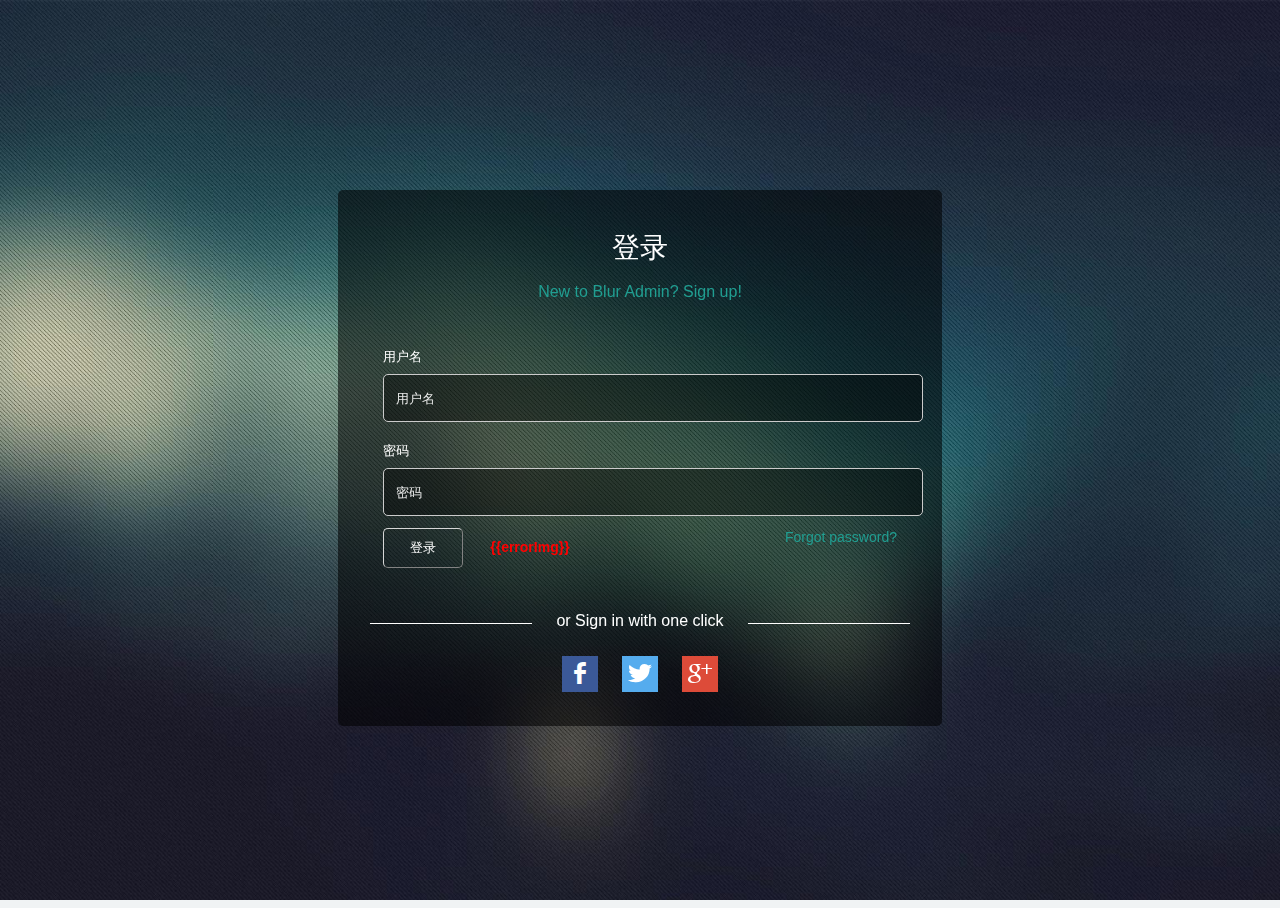
==== src/main/webapp/login.html @ 58a49a8d "update" ====
<!DOCTYPE html>
<html lang="en" ng-app="LoginApp" ng-controller="loginCtrl">
<head>
  <meta charset="utf-8">
  <meta http-equiv="X-UA-Compatible" content="IE=edge">
  <meta name="viewport" content="width=device-width, initial-scale=1">
  <title>login</title>

<!--   <link href='https://fonts.googleapis.com/css?family=Roboto:400,100,100italic,300,300italic,400italic,500,500italic,700,700italic,900italic,900&subset=latin,greek,greek-ext,vietnamese,cyrillic-ext,latin-ext,cyrillic' rel='stylesheet' type='text/css'> -->


  <link href="css/auth.css" rel="stylesheet" type="text/css">
  <link rel="icon" type="image/png" sizes="16x16" href="img/favicon-16x16.png">
  <link rel="icon" type="image/png" sizes="32x32" href="img/favicon-32x32.png">
  <link rel="icon" type="image/png" sizes="96x96" href="img/favicon-96x96.png">

  <!-- build:css({.tmp/serve,src}) styles/vendor.css -->
  <!-- bower:css -->
  <!-- run `gulp inject` to automatically populate bower styles dependencies -->
  <!-- endbower -->
  <!-- endbuild -->

  <!-- build:css({.tmp/serve,src}) styles/auth.css -->
  <!-- inject:css -->
  <!-- css files will be automatically insert here -->
  <!-- endinject -->
  <!-- endbuild -->
  
  <script src="https://cdn.static.runoob.com/libs/angular.js/1.4.6/angular.min.js"></script>
  <script src="js/cookie.js"></script>
  <style>
  	input{
  		width:100%;
  		height:34px;
  		padding:6px 12px;
  	}
  	form{
  		border: 1px solid transparent;
  		box-shadow: none;
  		padding:6px 12px;
  		font-size: 14;
  		line-height: 1.4;
  	}
  	.bth{
  		display: inline-block;
  		padding:6px 12px;
  		margin-bottom: 0;
	    font-size: 14px;
	    font-weight: 400;
	    line-height: 1.42857143;
	    text-align: center;
	    white-space: nowrap;
	    vertical-align: middle;
	    border-radius: 5px;
  	}
  	button{
  		width:80px;
  		height:40px
  	}
  </style>
</head>
<body>
<main class="auth-main">
  <div class="auth-block">
    <h1>登录</h1>
    <a href="#" class="auth-link">New to Blur Admin? Sign up!</a>

    <form class="form-horizontal">
      <div class="form-group">
        <label for="inputEmail3" class="col-sm-2 control-label">用户名</label>

        <div class="col-sm-10">
          <input ng-model="user.name" type="text" class="form-control" id="inputEmail3" placeholder="用户名">
        </div>
      </div>
      <div class="form-group">
        <label for="inputPassword3" class="col-sm-2 control-label">密码</label>

        <div class="col-sm-10">
          <input ng-model="user.password" type="password" class="form-control" id="inputPassword3" placeholder="密码">
        </div>
      </div>
      <div class="form-group">
        <div class="col-sm-offset-2 col-sm-10">
          <button class="btn btn-default btn-auth" ng-click="userLogin()">登录</button>
          &nbsp;&nbsp;&nbsp;&nbsp;&nbsp;&nbsp;<b style="color:red">{{errorImg}}</b>
          <a href class="forgot-pass">Forgot password?</a>
        </div>
      </div>
    </form>

    <div class="auth-sep"><span><span>or Sign in with one click</span></span></div>

    <div class="al-share-auth">
      <ul class="al-share clearfix">
        <li><i class="socicon socicon-facebook" title="Share on Facebook"></i></li>
        <li><i class="socicon socicon-twitter" title="Share on Twitter"></i></li>
        <li><i class="socicon socicon-google" title="Share on Google Plus"></i></li>
      </ul>
    </div>
  </div>
</main>

<script>
	var app = angular.module("LoginApp",[]);
	app.controller("loginCtrl",function($scope,loginService){
		$scope.user = {};
		var flag = false;
		$scope.userLogin = function(){
			loginService.userLogin($scope.user).then(function(data){
				for(var i=0;i<data.users.length;i++){
					if(data.users[i].name==$scope.user.name&&data.users[i].password==$scope.user.password){
						flag = true;
						break;
					}
				}
				if(flag){
					window.location.href="index.html";
					addCookie("userName",$scope.user.name,2);
				}else{
					$scope.errorImg="用户名或密码错误";
				}
			});
		};
		
// 		$scope.login();
		
	});
	
	app.service("loginService",function($http,$q){
		this.userLogin=function(user){
			var deferred = $q.defer();
			$http.get("../resources/user/users.json").success(function(data){
				deferred.resolve(data);
			}).error(function(){
				deferred.reject("连接失败");
			});
			
			return deferred.promise;
		}
		
	});
</script>
</body>
</html>
---- src/main/webapp/css/auth.css ----
@font-face {
  font-family: 'socicon';
  src: url("../fonts/socicon.eot");
  src: url("../fonts/socicon.eot?#iefix") format("embedded-opentype"), url("../fonts/socicon.woff") format("woff"), url("../fonts/socicon.woff2") format("woff2"), url("../fonts/socicon.ttf") format("truetype"), url("../fonts/socicon.svg#sociconregular") format("svg");
  font-weight: 400;
  font-style: normal;
  text-transform: initial; }
.socicon {
  font-family: 'socicon' !important; }

.socicon {
  position: relative;
  top: 1px;
  display: inline-block;
  font-family: 'socicon';
  font-style: normal;
  font-weight: 400;
  line-height: 1;
  -webkit-font-smoothing: antialiased; }

.socicon:empty {
  width: 1em; }

.socicon-twitter {
  background-color: #55acee; }
  .socicon-twitter:before {
    content: "a"; }

.socicon-facebook {
  background-color: #3b5998; }
  .socicon-facebook:before {
    content: "b"; }

.socicon-google {
  background-color: #dd4b39; }
  .socicon-google:before {
    content: "c"; }

.socicon-linkedin {
  background-color: #0177B5; }
  .socicon-linkedin:before {
    content: "j"; }

.socicon-github {
  background-color: #6b6b6b; }
  .socicon-github:before {
    content: "Q"; }

.socicon-stackoverflow {
  background-color: #2F96E8; }
  .socicon-stackoverflow:before {
    content: "("; }

.socicon-dribble {
  background-color: #F26798; }
  .socicon-dribble:before {
    content: "D"; }

.socicon-behace {
  background-color: #0093FA; }
  .socicon-behace:before {
    content: "H"; }

::-webkit-scrollbar {
  width: 0.5em;
  height: 0.5em; }

::-webkit-scrollbar-thumb {
  background: #d9d9d9;
  cursor: pointer; }

::-webkit-scrollbar-track {
  background: transparent; }

body {
  scrollbar-face-color: #d9d9d9;
  scrollbar-track-color: transparent; }

html {
  position: relative;
  min-width: 320px; }

html, body {
  min-height: 100%;
  min-width: 320px; }

body {
  font: 14px/16px "Roboto", sans-serif;
  color: #666666;
  background-color: #F0F3F4; }
  body.blur-theme::before {
    content: '';
    position: fixed;
    width: 100%;
    height: 100%;
    top: 0;
    left: 0;
    background: url("img/blur-bg.jpg") no-repeat center center;
    background-size: cover;
    will-change: transform;
    z-index: -1; }

body.mobile {
  background: none; }
  body.mobile .body-bg {
    display: block;
    position: fixed;
    top: 0;
    left: 0;
    bottom: 0;
    right: 0;
    background-attachment: inherit;
    background-color: #F0F3F4; }
  body.mobile.blur-theme .body-bg::before {
    content: '';
    position: fixed;
    width: 100%;
    height: 100%;
    top: 0;
    left: 0;
    background: url("img/blur-bg.jpg") no-repeat center center;
    background-size: cover;
    will-change: transform;
    z-index: -1; }

@media screen and (-ms-high-contrast: active), (-ms-high-contrast: none) {
  html {
    overflow: hidden;
    height: 100%; }

  body {
    overflow: auto;
    height: 100%; } }
a {
  transition: color 0.5s ease;
  outline: 0 !important; }

.body-bg {
  display: none; }

.al-header {
  display: block;
  height: 49px;
  margin: 0;
  background-repeat: repeat-x;
  position: relative;
  z-index: 905;
  color: #444444; }

.al-main {
  margin-left: 180px;
  padding: 66px 0 34px 0;
  min-height: 500px; }

.al-footer {
  height: 34px;
  padding: 0px 18px 0 180px;
  width: 100%;
  position: absolute;
  display: block;
  bottom: 0;
  font-size: 13px;
  color: #666666;
  transition: padding-left 0.5s ease; }

.al-footer-main {
  float: left;
  margin-left: 15px; }

.al-copy {
  float: left; }

.al-footer-right {
  float: right;
  margin-right: 12px; }
  .al-footer-right i {
    margin: 0 4px;
    color: #e85656;
    font-size: 12px; }
  .al-footer-right a {
    margin-left: 4px;
    color: #666666; }
    .al-footer-right a:hover {
      color: #e85656; }

.al-share {
  margin: -6px 0 0 12px;
  padding: 0;
  list-style: none;
  float: left; }
  .al-share li {
    list-style: none;
    float: left;
    margin-left: 16px; }
    .al-share li i {
      cursor: pointer;
      transition: all 0.1s ease;
      color: white;
      padding: 6px;
      box-sizing: content-box;
      font-size: 16px; }
      .al-share li i:hover {
        transform: scale(1.2); }
    .al-share li i.fa-facebook-square {
      color: #3b5998; }
    .al-share li i.fa-twitter-square {
      color: #55acee; }
    .al-share li i.fa-google-plus-square {
      color: #dd4b39; }

.al-content {
  padding: 8px 32px 8px 40px; }

@media screen and (max-width: 500px) {
  .al-content {
    padding: 8px 20px; } }
.vis-hidden {
  visibility: hidden;
  position: absolute;
  top: -9999px;
  left: -9999px; }

.icon-up, .icon-down {
  width: 5px;
  height: 13px;
  display: block; }

.icon-up {
  background: url("img/arrow-green-up.svg") no-repeat 0 0; }

.icon-down {
  background: url("img/arrow-red-down.svg") no-repeat 0 0; }

.disable-text-selection {
  -webkit-touch-callout: none;
  user-select: none; }

.align-right {
  text-align: right; }

.amcharts-chart-div > a {
  font-size: 6px !important; }

.content-panel {
  padding-left: 22px;
  padding-top: 26px; }

@media (max-width: 590px) {
  .al-footer-right {
    float: none;
    margin-bottom: 19px;
    margin-right: 0; }

  .al-footer {
    height: 76px;
    text-align: center; }

  .al-main {
    padding-bottom: 76px; }

  .al-footer-main {
    float: none;
    display: inline-block; } }
.full-invisible {
  visibility: hidden !important; }
  .full-invisible * {
    visibility: hidden !important; }

.irs-grid-text {
  color: #666666; }

.btn:focus, .btn:active:focus, .btn.active:focus,
.btn.focus, .btn:active.focus, .btn.active.focus {
  outline: none; }

.btn {
  border-radius: 5px;
  transition: all 0.1s ease; }

.btn:hover {
  transform: scale(1.2); }

.open > .btn.dropdown-toggle.btn.btn-primary {
  background: #209e91;
  border-color: #088679;
  background-color: #1b867b;
  border-color: #1b867b; }
.open > .btn.dropdown-toggle.btn-success {
  background: #90b900;
  border-color: #78a100;
  background-color: #7a9d00;
  border-color: #7a9d00; }
.open > .btn.dropdown-toggle.btn-info {
  background: #2dacd1;
  border-color: #1594b9;
  background-color: #2692b1;
  border-color: #2692b1; }
.open > .btn.dropdown-toggle.btn-warning {
  background: #dfb81c;
  border-color: #c7a004;
  background-color: #bd9c17;
  border-color: #bd9c17; }
.open > .btn.dropdown-toggle.btn-danger {
  background: #e85656;
  border-color: #d03e3e;
  background-color: #c54949;
  border-color: #c54949; }

button.btn.btn-primary {
  background: #209e91;
  border-color: #209e91; }
  button.btn.btn-primary.disabled, button.btn.btn-primary[disabled], fieldset[disabled] button.btn.btn-primary, button.btn.btn-primary.disabled:hover, button.btn.btn-primary[disabled]:hover, fieldset[disabled] button.btn.btn-primary:hover, button.btn.btn-primary.disabled:focus, button.btn.btn-primary[disabled]:focus, fieldset[disabled] button.btn.btn-primary:focus, button.btn.btn-primary.disabled.focus, button.btn.btn-primary[disabled].focus, fieldset[disabled] button.btn.btn-primary.focus, button.btn.btn-primary.disabled:active, button.btn.btn-primary[disabled]:active, fieldset[disabled] button.btn.btn-primary:active, button.btn.btn-primary.disabled.active, button.btn.btn-primary[disabled].active, fieldset[disabled] button.btn.btn-primary.active {
    background: #209e91;
    border-color: #2caa9d; }
    button.btn.btn-primary.disabled:hover, button.btn.btn-primary[disabled]:hover, fieldset[disabled] button.btn.btn-primary:hover, button.btn.btn-primary.disabled:hover:hover, button.btn.btn-primary[disabled]:hover:hover, fieldset[disabled] button.btn.btn-primary:hover:hover, button.btn.btn-primary.disabled:focus:hover, button.btn.btn-primary[disabled]:focus:hover, fieldset[disabled] button.btn.btn-primary:focus:hover, button.btn.btn-primary.disabled.focus:hover, button.btn.btn-primary[disabled].focus:hover, fieldset[disabled] button.btn.btn-primary.focus:hover, button.btn.btn-primary.disabled:active:hover, button.btn.btn-primary[disabled]:active:hover, fieldset[disabled] button.btn.btn-primary:active:hover, button.btn.btn-primary.disabled.active:hover, button.btn.btn-primary[disabled].active:hover, fieldset[disabled] button.btn.btn-primary.active:hover {
      transform: none; }
  button.btn.btn-primary:hover, button.btn.btn-primary:focus, button.btn.btn-primary.focus, button.btn.btn-primary:active, button.btn.btn-primary.active {
    background: #209e91;
    border-color: #088679; }
  button.btn.btn-primary:active, button.btn.btn-primary:target {
    background-color: #1b867b; }

button.btn.btn-default {
  border-width: 1px;
  color: #666666;
  background: transparent;
  border-color: #d6d6d6; }
  button.btn.btn-default.disabled, button.btn.btn-default[disabled], fieldset[disabled] button.btn.btn-default, button.btn.btn-default.disabled:hover, button.btn.btn-default[disabled]:hover, fieldset[disabled] button.btn.btn-default:hover, button.btn.btn-default.disabled:focus, button.btn.btn-default[disabled]:focus, fieldset[disabled] button.btn.btn-default:focus, button.btn.btn-default.disabled.focus, button.btn.btn-default[disabled].focus, fieldset[disabled] button.btn.btn-default.focus, button.btn.btn-default.disabled:active, button.btn.btn-default[disabled]:active, fieldset[disabled] button.btn.btn-default:active, button.btn.btn-default.disabled.active, button.btn.btn-default[disabled].active, fieldset[disabled] button.btn.btn-default.active {
    background: transparent;
    border-color: #e2e2e2; }
    button.btn.btn-default.disabled:hover, button.btn.btn-default[disabled]:hover, fieldset[disabled] button.btn.btn-default:hover, button.btn.btn-default.disabled:hover:hover, button.btn.btn-default[disabled]:hover:hover, fieldset[disabled] button.btn.btn-default:hover:hover, button.btn.btn-default.disabled:focus:hover, button.btn.btn-default[disabled]:focus:hover, fieldset[disabled] button.btn.btn-default:focus:hover, button.btn.btn-default.disabled.focus:hover, button.btn.btn-default[disabled].focus:hover, fieldset[disabled] button.btn.btn-default.focus:hover, button.btn.btn-default.disabled:active:hover, button.btn.btn-default[disabled]:active:hover, fieldset[disabled] button.btn.btn-default:active:hover, button.btn.btn-default.disabled.active:hover, button.btn.btn-default[disabled].active:hover, fieldset[disabled] button.btn.btn-default.active:hover {
      transform: none; }
  button.btn.btn-default:hover, button.btn.btn-default:focus, button.btn.btn-default.focus, button.btn.btn-default:active, button.btn.btn-default.active {
    background: transparent;
    border-color: #bebebe; }
  button.btn.btn-default:active, button.btn.btn-default:target {
    background-color: rgba(0, 0, 0, 0.2);
    color: #666666; }

button.btn.btn-success {
  background: #90b900;
  border-color: #90b900; }
  button.btn.btn-success.disabled, button.btn.btn-success[disabled], fieldset[disabled] button.btn.btn-success, button.btn.btn-success.disabled:hover, button.btn.btn-success[disabled]:hover, fieldset[disabled] button.btn.btn-success:hover, button.btn.btn-success.disabled:focus, button.btn.btn-success[disabled]:focus, fieldset[disabled] button.btn.btn-success:focus, button.btn.btn-success.disabled.focus, button.btn.btn-success[disabled].focus, fieldset[disabled] button.btn.btn-success.focus, button.btn.btn-success.disabled:active, button.btn.btn-success[disabled]:active, fieldset[disabled] button.btn.btn-success:active, button.btn.btn-success.disabled.active, button.btn.btn-success[disabled].active, fieldset[disabled] button.btn.btn-success.active {
    background: #90b900;
    border-color: #9cc50c; }
    button.btn.btn-success.disabled:hover, button.btn.btn-success[disabled]:hover, fieldset[disabled] button.btn.btn-success:hover, button.btn.btn-success.disabled:hover:hover, button.btn.btn-success[disabled]:hover:hover, fieldset[disabled] button.btn.btn-success:hover:hover, button.btn.btn-success.disabled:focus:hover, button.btn.btn-success[disabled]:focus:hover, fieldset[disabled] button.btn.btn-success:focus:hover, button.btn.btn-success.disabled.focus:hover, button.btn.btn-success[disabled].focus:hover, fieldset[disabled] button.btn.btn-success.focus:hover, button.btn.btn-success.disabled:active:hover, button.btn.btn-success[disabled]:active:hover, fieldset[disabled] button.btn.btn-success:active:hover, button.btn.btn-success.disabled.active:hover, button.btn.btn-success[disabled].active:hover, fieldset[disabled] button.btn.btn-success.active:hover {
      transform: none; }
  button.btn.btn-success:hover, button.btn.btn-success:focus, button.btn.btn-success.focus, button.btn.btn-success:active, button.btn.btn-success.active {
    background: #90b900;
    border-color: #78a100; }
  button.btn.btn-success:active, button.btn.btn-success:target {
    background-color: #7a9d00; }

button.btn.btn-info {
  background: #2dacd1;
  border-color: #2dacd1; }
  button.btn.btn-info.disabled, button.btn.btn-info[disabled], fieldset[disabled] button.btn.btn-info, button.btn.btn-info.disabled:hover, button.btn.btn-info[disabled]:hover, fieldset[disabled] button.btn.btn-info:hover, button.btn.btn-info.disabled:focus, button.btn.btn-info[disabled]:focus, fieldset[disabled] button.btn.btn-info:focus, button.btn.btn-info.disabled.focus, button.btn.btn-info[disabled].focus, fieldset[disabled] button.btn.btn-info.focus, button.btn.btn-info.disabled:active, button.btn.btn-info[disabled]:active, fieldset[disabled] button.btn.btn-info:active, button.btn.btn-info.disabled.active, button.btn.btn-info[disabled].active, fieldset[disabled] button.btn.btn-info.active {
    background: #2dacd1;
    border-color: #39b8dd; }
    button.btn.btn-info.disabled:hover, button.btn.btn-info[disabled]:hover, fieldset[disabled] button.btn.btn-info:hover, button.btn.btn-info.disabled:hover:hover, button.btn.btn-info[disabled]:hover:hover, fieldset[disabled] button.btn.btn-info:hover:hover, button.btn.btn-info.disabled:focus:hover, button.btn.btn-info[disabled]:focus:hover, fieldset[disabled] button.btn.btn-info:focus:hover, button.btn.btn-info.disabled.focus:hover, button.btn.btn-info[disabled].focus:hover, fieldset[disabled] button.btn.btn-info.focus:hover, button.btn.btn-info.disabled:active:hover, button.btn.btn-info[disabled]:active:hover, fieldset[disabled] button.btn.btn-info:active:hover, button.btn.btn-info.disabled.active:hover, button.btn.btn-info[disabled].active:hover, fieldset[disabled] button.btn.btn-info.active:hover {
      transform: none; }
  button.btn.btn-info:hover, button.btn.btn-info:focus, button.btn.btn-info.focus, button.btn.btn-info:active, button.btn.btn-info.active {
    background: #2dacd1;
    border-color: #1594b9; }
  button.btn.btn-info:active, button.btn.btn-info:target {
    background-color: #2692b1; }

button.btn.btn-warning {
  background: #dfb81c;
  border-color: #dfb81c; }
  button.btn.btn-warning.disabled, button.btn.btn-warning[disabled], fieldset[disabled] button.btn.btn-warning, button.btn.btn-warning.disabled:hover, button.btn.btn-warning[disabled]:hover, fieldset[disabled] button.btn.btn-warning:hover, button.btn.btn-warning.disabled:focus, button.btn.btn-warning[disabled]:focus, fieldset[disabled] button.btn.btn-warning:focus, button.btn.btn-warning.disabled.focus, button.btn.btn-warning[disabled].focus, fieldset[disabled] button.btn.btn-warning.focus, button.btn.btn-warning.disabled:active, button.btn.btn-warning[disabled]:active, fieldset[disabled] button.btn.btn-warning:active, button.btn.btn-warning.disabled.active, button.btn.btn-warning[disabled].active, fieldset[disabled] button.btn.btn-warning.active {
    background: #dfb81c;
    border-color: #ebc428; }
    button.btn.btn-warning.disabled:hover, button.btn.btn-warning[disabled]:hover, fieldset[disabled] button.btn.btn-warning:hover, button.btn.btn-warning.disabled:hover:hover, button.btn.btn-warning[disabled]:hover:hover, fieldset[disabled] button.btn.btn-warning:hover:hover, button.btn.btn-warning.disabled:focus:hover, button.btn.btn-warning[disabled]:focus:hover, fieldset[disabled] button.btn.btn-warning:focus:hover, button.btn.btn-warning.disabled.focus:hover, button.btn.btn-warning[disabled].focus:hover, fieldset[disabled] button.btn.btn-warning.focus:hover, button.btn.btn-warning.disabled:active:hover, button.btn.btn-warning[disabled]:active:hover, fieldset[disabled] button.btn.btn-warning:active:hover, button.btn.btn-warning.disabled.active:hover, button.btn.btn-warning[disabled].active:hover, fieldset[disabled] button.btn.btn-warning.active:hover {
      transform: none; }
  button.btn.btn-warning:hover, button.btn.btn-warning:focus, button.btn.btn-warning.focus, button.btn.btn-warning:active, button.btn.btn-warning.active {
    background: #dfb81c;
    border-color: #c7a004; }
  button.btn.btn-warning:active, button.btn.btn-warning:target {
    background-color: #bd9c17; }

button.btn.btn-danger {
  background: #e85656;
  border-color: #e85656; }
  button.btn.btn-danger.disabled, button.btn.btn-danger[disabled], fieldset[disabled] button.btn.btn-danger, button.btn.btn-danger.disabled:hover, button.btn.btn-danger[disabled]:hover, fieldset[disabled] button.btn.btn-danger:hover, button.btn.btn-danger.disabled:focus, button.btn.btn-danger[disabled]:focus, fieldset[disabled] button.btn.btn-danger:focus, button.btn.btn-danger.disabled.focus, button.btn.btn-danger[disabled].focus, fieldset[disabled] button.btn.btn-danger.focus, button.btn.btn-danger.disabled:active, button.btn.btn-danger[disabled]:active, fieldset[disabled] button.btn.btn-danger:active, button.btn.btn-danger.disabled.active, button.btn.btn-danger[disabled].active, fieldset[disabled] button.btn.btn-danger.active {
    background: #e85656;
    border-color: #f46262; }
    button.btn.btn-danger.disabled:hover, button.btn.btn-danger[disabled]:hover, fieldset[disabled] button.btn.btn-danger:hover, button.btn.btn-danger.disabled:hover:hover, button.btn.btn-danger[disabled]:hover:hover, fieldset[disabled] button.btn.btn-danger:hover:hover, button.btn.btn-danger.disabled:focus:hover, button.btn.btn-danger[disabled]:focus:hover, fieldset[disabled] button.btn.btn-danger:focus:hover, button.btn.btn-danger.disabled.focus:hover, button.btn.btn-danger[disabled].focus:hover, fieldset[disabled] button.btn.btn-danger.focus:hover, button.btn.btn-danger.disabled:active:hover, button.btn.btn-danger[disabled]:active:hover, fieldset[disabled] button.btn.btn-danger:active:hover, button.btn.btn-danger.disabled.active:hover, button.btn.btn-danger[disabled].active:hover, fieldset[disabled] button.btn.btn-danger.active:hover {
      transform: none; }
  button.btn.btn-danger:hover, button.btn.btn-danger:focus, button.btn.btn-danger.focus, button.btn.btn-danger:active, button.btn.btn-danger.active {
    background: #e85656;
    border-color: #d03e3e; }
  button.btn.btn-danger:active, button.btn.btn-danger:target {
    background-color: #c54949; }

button.btn.btn-inverse {
  background: #949494;
  border-color: #949494;
  color: #ffffff; }
  button.btn.btn-inverse.disabled, button.btn.btn-inverse[disabled], fieldset[disabled] button.btn.btn-inverse, button.btn.btn-inverse.disabled:hover, button.btn.btn-inverse[disabled]:hover, fieldset[disabled] button.btn.btn-inverse:hover, button.btn.btn-inverse.disabled:focus, button.btn.btn-inverse[disabled]:focus, fieldset[disabled] button.btn.btn-inverse:focus, button.btn.btn-inverse.disabled.focus, button.btn.btn-inverse[disabled].focus, fieldset[disabled] button.btn.btn-inverse.focus, button.btn.btn-inverse.disabled:active, button.btn.btn-inverse[disabled]:active, fieldset[disabled] button.btn.btn-inverse:active, button.btn.btn-inverse.disabled.active, button.btn.btn-inverse[disabled].active, fieldset[disabled] button.btn.btn-inverse.active {
    background: #949494;
    border-color: #a0a0a0; }
    button.btn.btn-inverse.disabled:hover, button.btn.btn-inverse[disabled]:hover, fieldset[disabled] button.btn.btn-inverse:hover, button.btn.btn-inverse.disabled:hover:hover, button.btn.btn-inverse[disabled]:hover:hover, fieldset[disabled] button.btn.btn-inverse:hover:hover, button.btn.btn-inverse.disabled:focus:hover, button.btn.btn-inverse[disabled]:focus:hover, fieldset[disabled] button.btn.btn-inverse:focus:hover, button.btn.btn-inverse.disabled.focus:hover, button.btn.btn-inverse[disabled].focus:hover, fieldset[disabled] button.btn.btn-inverse.focus:hover, button.btn.btn-inverse.disabled:active:hover, button.btn.btn-inverse[disabled]:active:hover, fieldset[disabled] button.btn.btn-inverse:active:hover, button.btn.btn-inverse.disabled.active:hover, button.btn.btn-inverse[disabled].active:hover, fieldset[disabled] button.btn.btn-inverse.active:hover {
      transform: none; }
  button.btn.btn-inverse:hover, button.btn.btn-inverse:focus, button.btn.btn-inverse.focus, button.btn.btn-inverse:active, button.btn.btn-inverse.active {
    background: #949494;
    border-color: #7c7c7c; }
  button.btn.btn-inverse:active, button.btn.btn-inverse:target, button.btn.btn-inverse:hover {
    background-color: #949494;
    color: #ffffff; }

.btn-with-icon i {
  margin-right: 10px; }

.btn-group :hover, .btn-toolbar :hover {
  transform: none; }

.btn-group button.btn.btn-primary {
  border-color: #149285; }
  .btn-group button.btn.btn-primary:hover {
    border-color: #088679; }
.btn-group button.btn.btn-danger {
  border-color: #dc4a4a; }
  .btn-group button.btn.btn-danger:hover {
    border-color: #d03e3e; }
.btn-group button.btn.btn-info {
  border-color: #21a0c5; }
  .btn-group button.btn.btn-info:hover {
    border-color: #1594b9; }
.btn-group button.btn.btn-success {
  border-color: #84ad00; }
  .btn-group button.btn.btn-success:hover {
    border-color: #78a100; }
.btn-group button.btn.btn-warning {
  border-color: #d3ac10; }
  .btn-group button.btn.btn-warning:hover {
    border-color: #c7a004; }
.btn-group .dropdown-menu {
  margin-top: 0px; }

.btn-toolbar {
  display: inline-block; }

.btn .caret {
  margin-left: 2px; }

button.progress-button .progress {
  margin-bottom: 0;
  border-radius: 0; }
button.progress-button:hover {
  transform: none; }
button.progress-button.progress-button-style-shrink.btn.disabled.progress-button-dir-horizontal:hover {
  transform: scaleY(0.3); }
button.progress-button.progress-button-style-shrink.btn.disabled.progress-button-dir-vertical:hover {
  transform: scaleX(0.1); }
button.progress-button.btn.btn-primary {
  border-radius: 0; }
  button.progress-button.btn.btn-primary .content:after, button.progress-button.btn.btn-primary .content:before {
    color: black; }
  button.progress-button.btn.btn-primary.progress-button-style-move-up .content, button.progress-button.btn.btn-primary.progress-button-style-slide-down .content {
    background-color: #17746a; }
  button.progress-button.btn.btn-primary.progress-button-style-lateral-lines .progress-inner {
    border-color: #17746a;
    background: 0 0; }
  button.progress-button.btn.btn-primary .progress {
    background-color: #17746a;
    box-shadow: 0 1px 0 #17746a; }
  button.progress-button.btn.btn-primary .progress-inner {
    background-color: #0f4943; }
  button.progress-button.btn.btn-primary.progress-button-perspective {
    background: none; }
    button.progress-button.btn.btn-primary.progress-button-perspective .content {
      background-color: #209e91; }
button.progress-button.btn.btn-default {
  border-radius: 0; }
  button.progress-button.btn.btn-default .content:after, button.progress-button.btn.btn-default .content:before {
    color: #999999; }
  button.progress-button.btn.btn-default.progress-button-style-move-up .content, button.progress-button.btn.btn-default.progress-button-style-slide-down .content {
    background-color: #e6e6e6; }
  button.progress-button.btn.btn-default.progress-button-style-lateral-lines .progress-inner {
    border-color: #e6e6e6;
    background: 0 0; }
  button.progress-button.btn.btn-default .progress {
    background-color: #e6e6e6;
    box-shadow: 0 1px 0 #e6e6e6; }
  button.progress-button.btn.btn-default .progress-inner {
    background-color: #cccccc; }
  button.progress-button.btn.btn-default.progress-button-perspective {
    background: none; }
    button.progress-button.btn.btn-default.progress-button-perspective .content {
      background-color: #ffffff; }
button.progress-button.btn.btn-success {
  border-radius: 0; }
  button.progress-button.btn.btn-success .content:after, button.progress-button.btn.btn-success .content:before {
    color: black; }
  button.progress-button.btn.btn-success.progress-button-style-move-up .content, button.progress-button.btn.btn-success.progress-button-style-slide-down .content {
    background-color: #688600; }
  button.progress-button.btn.btn-success.progress-button-style-lateral-lines .progress-inner {
    border-color: #688600;
    background: 0 0; }
  button.progress-button.btn.btn-success .progress {
    background-color: #688600;
    box-shadow: 0 1px 0 #688600; }
  button.progress-button.btn.btn-success .progress-inner {
    background-color: #415300; }
  button.progress-button.btn.btn-success.progress-button-perspective {
    background: none; }
    button.progress-button.btn.btn-success.progress-button-perspective .content {
      background-color: #90b900; }
button.progress-button.btn.btn-info {
  border-radius: 0; }
  button.progress-button.btn.btn-info .content:after, button.progress-button.btn.btn-info .content:before {
    color: #092229; }
  button.progress-button.btn.btn-info.progress-button-style-move-up .content, button.progress-button.btn.btn-info.progress-button-style-slide-down .content {
    background-color: #2489a7; }
  button.progress-button.btn.btn-info.progress-button-style-lateral-lines .progress-inner {
    border-color: #2489a7;
    background: 0 0; }
  button.progress-button.btn.btn-info .progress {
    background-color: #2489a7;
    box-shadow: 0 1px 0 #2489a7; }
  button.progress-button.btn.btn-info .progress-inner {
    background-color: #1b677d; }
  button.progress-button.btn.btn-info.progress-button-perspective {
    background: none; }
    button.progress-button.btn.btn-info.progress-button-perspective .content {
      background-color: #2dacd1; }
button.progress-button.btn.btn-warning {
  border-radius: 0; }
  button.progress-button.btn.btn-warning .content:after, button.progress-button.btn.btn-warning .content:before {
    color: #2a2205; }
  button.progress-button.btn.btn-warning.progress-button-style-move-up .content, button.progress-button.btn.btn-warning.progress-button-style-slide-down .content {
    background-color: #b29316; }
  button.progress-button.btn.btn-warning.progress-button-style-lateral-lines .progress-inner {
    border-color: #b29316;
    background: 0 0; }
  button.progress-button.btn.btn-warning .progress {
    background-color: #b29316;
    box-shadow: 0 1px 0 #b29316; }
  button.progress-button.btn.btn-warning .progress-inner {
    background-color: #846d11; }
  button.progress-button.btn.btn-warning.progress-button-perspective {
    background: none; }
    button.progress-button.btn.btn-warning.progress-button-perspective .content {
      background-color: #dfb81c; }
button.progress-button.btn.btn-danger {
  border-radius: 0; }
  button.progress-button.btn.btn-danger .content:after, button.progress-button.btn.btn-danger .content:before {
    color: #640e0e; }
  button.progress-button.btn.btn-danger.progress-button-style-move-up .content, button.progress-button.btn.btn-danger.progress-button-style-slide-down .content {
    background-color: #e22929; }
  button.progress-button.btn.btn-danger.progress-button-style-lateral-lines .progress-inner {
    border-color: #e22929;
    background: 0 0; }
  button.progress-button.btn.btn-danger .progress {
    background-color: #e22929;
    box-shadow: 0 1px 0 #e22929; }
  button.progress-button.btn.btn-danger .progress-inner {
    background-color: #be1a1a; }
  button.progress-button.btn.btn-danger.progress-button-perspective {
    background: none; }
    button.progress-button.btn.btn-danger.progress-button-perspective .content {
      background-color: #e85656; }

.btn-raised {
  box-shadow: 0px 2px 5px 0px rgba(0, 0, 0, 0.35); }

.btn-mm {
  padding: 5px 11px;
  font-size: 13px; }

.btn-xm {
  padding: 8px 14px;
  font-size: 16px; }

.dropdown button.btn.btn-default.dropdown-toggle {
  color: #666666;
  border: 1px solid #d6d6d6;
  background-color: transparent; }
  .dropdown button.btn.btn-default.dropdown-toggle:focus, .dropdown button.btn.btn-default.dropdown-toggle:active {
    background-color: #ffffff; }

.bootstrap-select .dropdown-toggle:focus {
  outline: none !important; }
.bootstrap-select button.btn-default:focus {
  color: #ffffff; }
.bootstrap-select .btn {
  transition: none; }

.label {
  border-radius: 0; }

.label-primary {
  background: #209e91; }

.label-info {
  background: #62bbb2; }

.label-success {
  background: #90b900; }

.label-warning {
  background: #dfb81c; }

.label-danger {
  background: #e85656; }

.form-horizontal label {
  line-height: 34px;
  margin-bottom: 0;
  padding-top: 0 !important; }

.form-group label {
  margin-bottom: 5px;
  color: #666666;
  font-weight: 400;
  font-size: 13px; }

.form-control {
  color: #666666;
  border: 1px solid #cbcbcb;
  border-radius: 5px;
  background-color: #ffffff;
  box-shadow: none; }
  .form-control::-webkit-input-placeholder {
    color: #666666;
    opacity: 0.7; }
  .form-control:-moz-placeholder {
    /* Firefox 18- */
    color: #666666;
    opacity: 0.7; }
  .form-control::-moz-placeholder {
    /* Firefox 19+ */
    color: #666666;
    opacity: 0.7; }
  .form-control:-ms-input-placeholder {
    color: #666666;
    opacity: 0.7; }
  .form-control:focus {
    box-shadow: none;
    border-color: #4cb1a7;
    background: #ffffff; }

select.form-control {
  padding-left: 8px; }

textarea.form-control {
  height: 96px; }

.form-inline .form-group input {
  width: 100%; }
.form-inline .form-group label {
  margin-right: 12px; }
.form-inline button[type="submit"] {
  margin-left: 12px; }
.form-inline label.custom-checkbox > span, .form-inline label.custom-radio > span {
  display: block;
  margin-top: -13px;
  margin-right: 10px; }

.switcher-container {
  margin-right: 10px;
  font-weight: normal; }
  .switcher-container input {
    display: none; }
  .switcher-container .switcher {
    position: relative;
    display: inline-block;
    width: 84px;
    overflow: hidden;
    border-radius: 6px;
    box-sizing: border-box;
    /* this fixes the overflow:hidden in Chrome */
    -webkit-transform: translateZ(0);
    /* Hide default HTML checkbox */ }
    .switcher-container .switcher.primary {
      border: solid 1px #209e91; }
      .switcher-container .switcher.primary .handle.handle-on {
        background-color: #209e91; }
    .switcher-container .switcher.success {
      border: solid 1px #90b900; }
      .switcher-container .switcher.success .handle.handle-on {
        background-color: #90b900; }
    .switcher-container .switcher.warning {
      border: solid 1px #dfb81c; }
      .switcher-container .switcher.warning .handle.handle-on {
        background-color: #dfb81c; }
    .switcher-container .switcher.danger {
      border: solid 1px #e85656; }
      .switcher-container .switcher.danger .handle.handle-on {
        background-color: #e85656; }
    .switcher-container .switcher.info {
      border: solid 1px #62bbb2; }
      .switcher-container .switcher.info .handle.handle-on {
        background-color: #62bbb2; }
    .switcher-container .switcher input {
      display: none; }
    .switcher-container .switcher .handle-container {
      position: relative;
      width: 126px;
      cursor: pointer;
      transform: translate3d(-42px, 0, 0);
      transition: transform .2s linear; }
      .switcher-container .switcher .handle-container .handle {
        width: 42px;
        float: left;
        line-height: 28px;
        height: 28px;
        font-size: 12px;
        text-align: center;
        color: white; }
        .switcher-container .switcher .handle-container .handle.handle-off {
          background: #d6d6d6;
          color: black; }
  .switcher-container input:checked + .switcher {
    border: solid 1px #d6d6d6; }
    .switcher-container input:checked + .switcher .handle-container {
      transform: translate3d(0, 0, 0); }

.switch-container {
  display: inline-block; }
  .switch-container.primary .bootstrap-switch.bootstrap-switch-on {
    border-color: #209e91; }
  .switch-container.success .bootstrap-switch.bootstrap-switch-on {
    border-color: #90b900; }
  .switch-container.warning .bootstrap-switch.bootstrap-switch-on {
    border-color: #dfb81c; }
  .switch-container.danger .bootstrap-switch.bootstrap-switch-on {
    border-color: #e85656; }
  .switch-container.info .bootstrap-switch.bootstrap-switch-on {
    border-color: #62bbb2; }

.bootstrap-switch {
  border-radius: 5px;
  border: 1px solid #ffffff;
  transition: border-color ease-in-out .7s, box-shadow ease-in-out .7s; }
  .bootstrap-switch:focus {
    outline: none; }
  .bootstrap-switch.bootstrap-switch-off {
    border-color: #d6d6d6; }
  .bootstrap-switch.bootstrap-switch-focused {
    box-shadow: none; }
    .bootstrap-switch.bootstrap-switch-focused.bootstrap-switch-off {
      border-color: #d6d6d6; }
  .bootstrap-switch .bootstrap-switch-container {
    border-radius: 0; }
    .bootstrap-switch .bootstrap-switch-container:focus {
      outline: none; }
  .bootstrap-switch .bootstrap-switch-handle-on {
    border-radius: 0; }
    .bootstrap-switch .bootstrap-switch-handle-on.bootstrap-switch-default {
      background: #ffffff; }
    .bootstrap-switch .bootstrap-switch-handle-on.bootstrap-switch-success {
      background: #90b900; }
    .bootstrap-switch .bootstrap-switch-handle-on.bootstrap-switch-primary {
      background: #209e91; }
    .bootstrap-switch .bootstrap-switch-handle-on.bootstrap-switch-warning {
      background: #dfb81c; }
    .bootstrap-switch .bootstrap-switch-handle-on.bootstrap-switch-danger {
      background: #e85656; }
    .bootstrap-switch .bootstrap-switch-handle-on.bootstrap-switch-info {
      background: #62bbb2; }
  .bootstrap-switch .bootstrap-switch-handle-off {
    border-radius: 0; }
  .bootstrap-switch .bootstrap-switch-label {
    background: transparent; }
  .bootstrap-switch.bootstrap-switch-animate .bootstrap-switch-container {
    transition: margin-left .2s; }

.switches {
  margin-left: -12px;
  margin-bottom: -12px; }
  .switches .switch-container {
    float: left;
    margin-left: 12px;
    margin-bottom: 12px; }

.input-group {
  width: 100%;
  margin-bottom: 15px; }
  .input-group > span {
    border-radius: 0; }

label.custom-checkbox, label.custom-radio {
  padding-right: 0;
  padding-left: 0;
  margin-bottom: 0; }
  label.custom-checkbox > input, label.custom-radio > input {
    height: 0;
    z-index: -100 !important;
    opacity: 0;
    position: absolute; }
    label.custom-checkbox > input:checked + span:before, label.custom-radio > input:checked + span:before {
      content: "\f00c";
      font-weight: 300; }
    label.custom-checkbox > input:disabled + span, label.custom-radio > input:disabled + span {
      color: #dddddd;
      cursor: not-allowed; }
      label.custom-checkbox > input:disabled + span:before, label.custom-radio > input:disabled + span:before {
        border-color: #dddddd !important;
        cursor: not-allowed; }
  label.custom-checkbox > span, label.custom-radio > span {
    position: relative;
    display: inline-block;
    margin: 0;
    line-height: 16px;
    font-weight: 300;
    cursor: pointer;
    padding-left: 22px;
    width: 100%; }
    label.custom-checkbox > span:before, label.custom-radio > span:before {
      cursor: pointer;
      font-family: fontAwesome;
      font-weight: 300;
      font-size: 12px;
      color: #666666;
      content: "\a0";
      background-color: transparent;
      border: 1px solid #d6d6d6;
      border-radius: 0;
      display: inline-block;
      text-align: center;
      height: 16px;
      line-height: 14px;
      min-width: 16px;
      margin-right: 6px;
      position: relative;
      top: 0;
      margin-left: -22px;
      float: left; }
    label.custom-checkbox > span:hover:before, label.custom-radio > span:hover:before {
      border-color: #4cb1a7; }

.nowrap {
  white-space: nowrap; }

.cut-with-dots {
  overflow: hidden;
  text-overflow: ellipsis;
  display: block; }

label.custom-radio > input:checked + span:before {
  content: "\f111"; }
label.custom-radio > span:before {
  border-radius: 16px;
  font-size: 9px; }

label.custom-input-primary > span:before {
  color: #209e91; }
label.custom-input-primary > span:hover:before {
  border-color: #209e91; }

label.custom-input-success > span:before {
  color: #90b900; }
label.custom-input-success > span:hover:before {
  border-color: #90b900; }

label.custom-input-warning > span:before {
  color: #dfb81c; }
label.custom-input-warning > span:hover:before {
  border-color: #dfb81c; }

label.custom-input-danger > span:before {
  color: #e85656; }
label.custom-input-danger > span:hover:before {
  border-color: #e85656; }

.form-horizontal .radio, .form-horizontal .checkbox, .form-horizontal .radio-inline, .form-horizontal .checkbox-inline {
  padding-top: 0px; }

.input-demo {
  line-height: 25px; }

.has-success .control-label {
  color: #666666; }
.has-success .form-control {
  border: 1px solid #a6c733; }
  .has-success .form-control:focus {
    box-shadow: none;
    border-color: #90b900; }
.has-success label.custom-checkbox, .has-success label.custom-radio {
  color: #a6c733; }
  .has-success label.custom-checkbox > span:before, .has-success label.custom-radio > span:before {
    color: #a6c733; }
  .has-success label.custom-checkbox > span:hover:before, .has-success label.custom-radio > span:hover:before {
    border-color: #a6c733; }
.has-success .form-control-feedback {
  color: #a6c733; }
.has-success .input-group-addon {
  background-color: #a6c733;
  color: #ffffff; }

.has-warning .control-label {
  color: #666666; }
.has-warning .form-control {
  border: 1px solid #e5c649; }
  .has-warning .form-control:focus {
    box-shadow: none;
    border-color: #dfb81c; }
.has-warning label.custom-checkbox, .has-warning label.custom-radio {
  color: #e5c649; }
  .has-warning label.custom-checkbox > span:before, .has-warning label.custom-radio > span:before {
    color: #e5c649; }
  .has-warning label.custom-checkbox > span:hover:before, .has-warning label.custom-radio > span:hover:before {
    border-color: #e5c649; }
.has-warning .form-control-feedback {
  color: #e5c649; }
.has-warning .input-group-addon {
  background-color: #e5c649;
  color: #ffffff; }

.has-error .control-label {
  color: #666666; }
.has-error .form-control {
  border: 1px solid #ec7777; }
  .has-error .form-control:focus {
    box-shadow: none;
    border-color: #e85656; }
.has-error label.custom-checkbox, .has-error label.custom-radio {
  color: #ec7777; }
  .has-error label.custom-checkbox > span:before, .has-error label.custom-radio > span:before {
    color: #ec7777; }
  .has-error label.custom-checkbox > span:hover:before, .has-error label.custom-radio > span:hover:before {
    border-color: #ec7777; }
.has-error .form-control-feedback {
  color: #ec7777; }
.has-error .input-group-addon {
  background-color: #ec7777;
  color: #ffffff; }

.has-feedback label ~ .form-control-feedback {
  top: 21px;
  font-size: 18px; }

.bootstrap-select .btn-default:focus {
  color: #666666; }
.bootstrap-select > .dropdown-toggle.btn-primary, .bootstrap-select > .dropdown-toggle.btn-warning, .bootstrap-select > .dropdown-toggle.btn-danger, .bootstrap-select > .dropdown-toggle.btn-success, .bootstrap-select > .dropdown-toggle.btn-inverse, .bootstrap-select > .dropdown-toggle.btn-info {
  color: #fff; }
  .bootstrap-select > .dropdown-toggle.btn-primary:hover, .bootstrap-select > .dropdown-toggle.btn-primary:focus, .bootstrap-select > .dropdown-toggle.btn-warning:hover, .bootstrap-select > .dropdown-toggle.btn-warning:focus, .bootstrap-select > .dropdown-toggle.btn-danger:hover, .bootstrap-select > .dropdown-toggle.btn-danger:focus, .bootstrap-select > .dropdown-toggle.btn-success:hover, .bootstrap-select > .dropdown-toggle.btn-success:focus, .bootstrap-select > .dropdown-toggle.btn-inverse:hover, .bootstrap-select > .dropdown-toggle.btn-inverse:focus, .bootstrap-select > .dropdown-toggle.btn-info:hover, .bootstrap-select > .dropdown-toggle.btn-info:focus {
    color: #fff; }

.form-control[disabled], .form-control[readonly], fieldset[disabled] .form-control {
  background-color: #ffffff;
  color: #dddddd;
  border-color: #e2e2e2; }
  .form-control[disabled]::-webkit-input-placeholder, .form-control[readonly]::-webkit-input-placeholder, fieldset[disabled] .form-control::-webkit-input-placeholder {
    color: #666666;
    opacity: 0.5; }
  .form-control[disabled]:-moz-placeholder, .form-control[readonly]:-moz-placeholder, fieldset[disabled] .form-control:-moz-placeholder {
    /* Firefox 18- */
    color: #666666;
    opacity: 0.5; }
  .form-control[disabled]::-moz-placeholder, .form-control[readonly]::-moz-placeholder, fieldset[disabled] .form-control::-moz-placeholder {
    /* Firefox 19+ */
    color: #666666;
    opacity: 0.5; }
  .form-control[disabled]:-ms-input-placeholder, .form-control[readonly]:-ms-input-placeholder, fieldset[disabled] .form-control:-ms-input-placeholder {
    color: #666666;
    opacity: 0.5; }

.form-control-rounded {
  border-radius: 16px; }

.help-block {
  color: #949494; }

.help-block.error-block {
  display: none; }
  .has-error .help-block.error-block.basic-block {
    display: block; }

.input-group-addon-danger {
  background: #e85656;
  color: #ffffff;
  border-color: #e85656; }

.input-group-addon-warning {
  background: #dfb81c;
  color: #ffffff;
  border-color: #dfb81c; }

.input-group-addon-success {
  background: #90b900;
  color: #ffffff;
  border-color: #90b900; }

.input-group-addon-primary {
  background: #209e91;
  color: #ffffff;
  border-color: #209e91; }

.checkbox-demo-row {
  margin-bottom: 12px; }

.dropdown-menu {
  border-radius: 5px; }

.bootstrap-select.btn-group button.btn.btn-default {
  background: transparent;
  color: #666666; }
  .bootstrap-select.btn-group button.btn.btn-default:hover {
    background: #ffffff;
    box-shadow: none;
    outline: 0 !important; }
  .bootstrap-select.btn-group button.btn.btn-default:active {
    background: #ffffff;
    box-shadow: none; }
.bootstrap-select.btn-group.open > .btn.btn-default.dropdown-toggle {
  background: #ffffff;
  box-shadow: none;
  border-color: #d6d6d6; }
.bootstrap-select.btn-group.open > .btn {
  border-radius: 5px 5px 0 0; }
.bootstrap-select.btn-group.open .dropdown-menu.open {
  border: 1px solid gainsboro;
  border-top: none;
  border-radius: 0 0 5px 5px; }
.bootstrap-select.btn-group.with-search.open .btn-default + .dropdown-menu .bs-searchbox .form-control {
  background-color: #ffffff;
  border: 1px solid #cbcbcb; }
.bootstrap-select.btn-group.with-search.open .btn-default + .dropdown-menu .no-results {
  color: #7d7d7d; }
.bootstrap-select.btn-group .notify {
  color: #7d7d7d; }

.bootstrap-tagsinput {
  color: #666666;
  background-color: #ffffff;
  border: 1px solid #cbcbcb;
  border-radius: 5px;
  box-shadow: none;
  max-width: 100%;
  font-size: 14px;
  line-height: 26px;
  width: 100%; }
  .bootstrap-tagsinput.form-control {
    display: block;
    width: 100%; }
  .bootstrap-tagsinput .tag {
    border-radius: 3px;
    font-weight: 400;
    font-size: 11px;
    padding: 4px 8px; }
    .bootstrap-tagsinput .tag [data-role="remove"]:hover {
      box-shadow: none; }
  .bootstrap-tagsinput input {
    background-color: #ffffff;
    border: 1px solid #cbcbcb;
    border-radius: 5px;
    line-height: 22px;
    font-size: 11px;
    min-width: 53px; }
    .bootstrap-tagsinput input::-webkit-input-placeholder {
      color: #666666;
      opacity: 0.8; }
    .bootstrap-tagsinput input:-moz-placeholder {
      /* Firefox 18- */
      color: #666666;
      opacity: 0.8; }
    .bootstrap-tagsinput input::-moz-placeholder {
      /* Firefox 19+ */
      color: #666666;
      opacity: 0.8; }
    .bootstrap-tagsinput input:-ms-input-placeholder {
      color: #666666;
      opacity: 0.8; }

.ui-select-multiple.ui-select-bootstrap {
  min-height: 34px;
  padding: 4px 3px 0 12px; }

.progress {
  background: rgba(0, 0, 0, 0.07); }

.progress-bar-primary {
  background-color: #209e91; }

.progress-bar-success {
  background-color: #b1ce4c; }

.progress-bar-warning {
  background-color: #dfb81c; }

.progress-bar-danger {
  background-color: #e85656; }

.has-success .input-group-addon {
  border: none; }

.input-group > span.addon-left {
  border-top-left-radius: 5px;
  border-bottom-left-radius: 5px; }

.input-group > span.addon-right {
  border-top-right-radius: 5px;
  border-bottom-right-radius: 5px; }

.with-primary-addon:focus {
  border-color: #209e91; }

.with-warning-addon:focus {
  border-color: #dfb81c; }

.with-success-addon:focus {
  border-color: #90b900; }

.with-danger-addon:focus {
  border-color: #e85656; }

.sub-little-text {
  font-size: 12px; }

html {
  min-height: 520px;
  height: 100%; }

body {
  height: 100%; }
  body::before {
    content: '';
    position: fixed;
    width: 100%;
    height: 100%;
    top: 0;
    left: 0;
    background: url("../img/blur-bg.jpg") no-repeat center center;
    background-size: cover;
    will-change: transform;
    z-index: -1; }

.form-control, .form-control:focus {
  background-color: rgba(0, 0, 0, 0.4);
  border-radius: 5px;
  color: #ffffff; }
  .form-control::-webkit-input-placeholder, .form-control:focus::-webkit-input-placeholder {
    color: #ffffff;
    opacity: 0.9; }
  .form-control:-moz-placeholder, .form-control:focus:-moz-placeholder {
    /* Firefox 18- */
    color: #ffffff;
    opacity: 0.9; }
  .form-control::-moz-placeholder, .form-control:focus::-moz-placeholder {
    /* Firefox 19+ */
    color: #ffffff;
    opacity: 0.9; }
  .form-control:-ms-input-placeholder, .form-control:focus:-ms-input-placeholder {
    color: #ffffff;
    opacity: 0.9; }

.form-control[disabled]::-webkit-input-placeholder, .form-control[readonly]::-webkit-input-placeholder, fieldset[disabled] .form-control::-webkit-input-placeholder {
  color: #ffffff;
  opacity: 0.6; }
.form-control[disabled]:-moz-placeholder, .form-control[readonly]:-moz-placeholder, fieldset[disabled] .form-control:-moz-placeholder {
  /* Firefox 18- */
  color: #ffffff;
  opacity: 0.6; }
.form-control[disabled]::-moz-placeholder, .form-control[readonly]::-moz-placeholder, fieldset[disabled] .form-control::-moz-placeholder {
  /* Firefox 19+ */
  color: #ffffff;
  opacity: 0.6; }
.form-control[disabled]:-ms-input-placeholder, .form-control[readonly]:-ms-input-placeholder, fieldset[disabled] .form-control:-ms-input-placeholder {
  color: #ffffff;
  opacity: 0.6; }

.auth-main {
  display: flex;
  align-items: center;
  height: 100%;
  width: 100%; }

.auth-block {
  width: 540px;
  margin: 0 auto;
  border-radius: 5px;
  background: rgba(0, 0, 0, 0.55);
  color: #fff;
  padding: 32px; }
  .auth-block h1 {
    font-weight: 300;
    margin-bottom: 28px;
    text-align: center; }
  .auth-block p {
    font-size: 16px; }
  .auth-block a {
    text-decoration: none;
    outline: none;
    transition: all 0.2s ease;
    color: #209e91; }
    .auth-block a:hover {
      color: #1b867b; }
  .auth-block .control-label {
    padding-top: 11px;
    color: #ffffff; }
  .auth-block .form-group {
    margin-bottom: 12px; }

.auth-input {
  width: 300px;
  margin-bottom: 24px; }
  .auth-input input {
    display: block;
    width: 100%;
    border: none;
    font-size: 16px;
    padding: 4px 10px;
    outline: none; }

a.forgot-pass {
  display: block;
  text-align: right;
  margin-bottom: -20px;
  float: right;
  z-index: 2;
  position: relative; }

.auth-link {
  display: block;
  font-size: 16px;
  text-align: center;
  margin-bottom: 33px; }

.auth-sep {
  margin-top: 36px;
  margin-bottom: 24px;
  line-height: 20px;
  font-size: 16px;
  text-align: center;
  display: block;
  position: relative; }
  .auth-sep > span {
    display: table-cell;
    width: 30%;
    white-space: nowrap;
    padding: 0 24px;
    color: #ffffff; }
    .auth-sep > span > span {
      margin-top: -12px;
      display: block; }
  .auth-sep:before, .auth-sep:after {
    border-top: solid 1px #ffffff;
    content: "";
    height: 1px;
    width: 35%;
    display: table-cell; }

.al-share-auth {
  text-align: center; }
  .al-share-auth .al-share {
    float: none;
    margin: 0;
    padding: 0;
    display: inline-block; }
    .al-share-auth .al-share li {
      margin-left: 24px; }
      .al-share-auth .al-share li:first-child {
        margin-left: 0; }
      .al-share-auth .al-share li i {
        font-size: 24px; }

.btn-auth {
  color: #ffffff !important; }

/*# sourceMappingURL=auth.css.map */
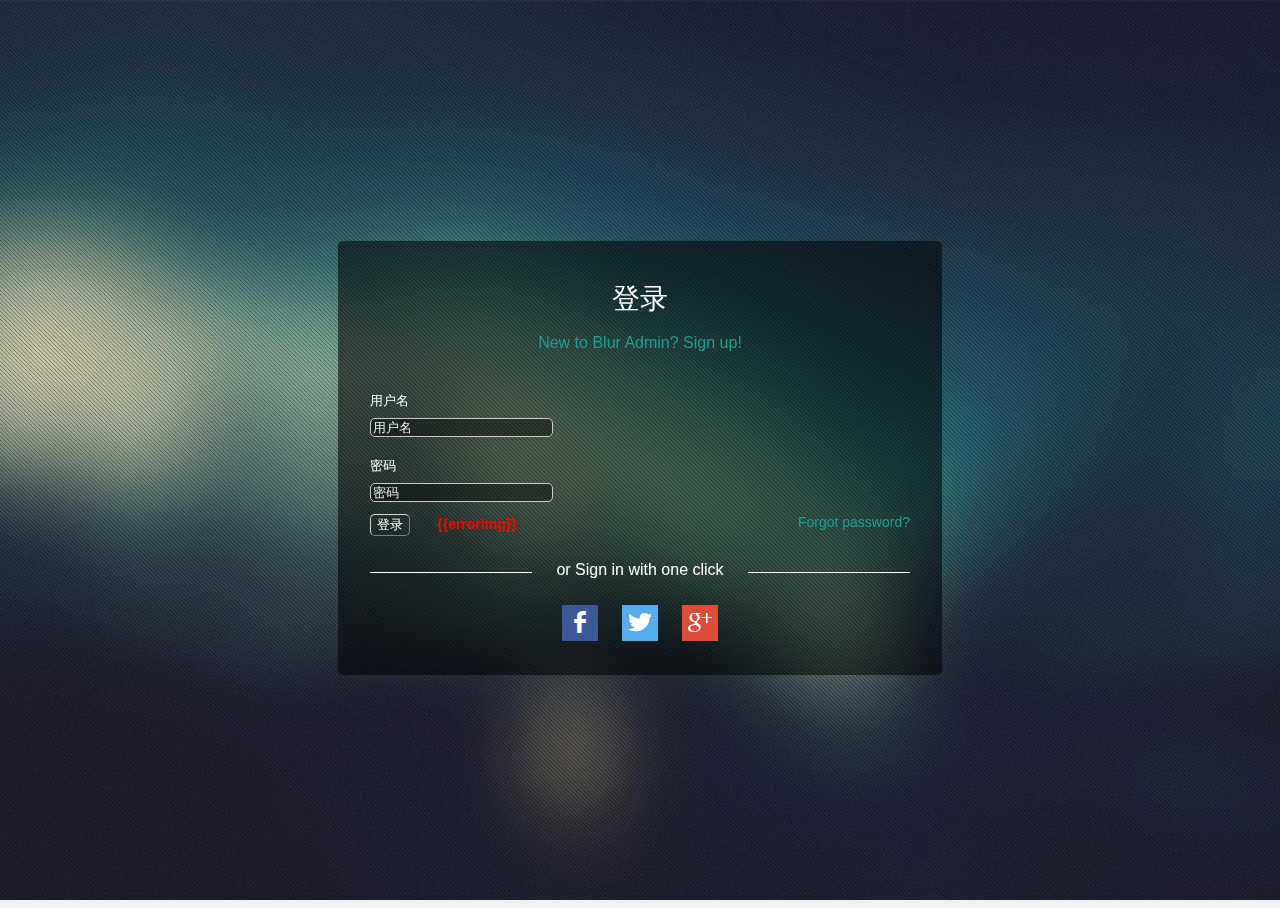
==== commit cac46d5b: "update" ====
--- a/src/main/webapp/login.html
+++ b/src/main/webapp/login.html
@@ -10,6 +10,7 @@
 
 
   <link href="css/auth.css" rel="stylesheet" type="text/css">
+  <link href="css/login.css" rel="stylesheet" type="text/css">
   <link rel="icon" type="image/png" sizes="16x16" href="img/favicon-16x16.png">
   <link rel="icon" type="image/png" sizes="32x32" href="img/favicon-32x32.png">
   <link rel="icon" type="image/png" sizes="96x96" href="img/favicon-96x96.png">
@@ -27,37 +28,10 @@
   <!-- endbuild -->
   
   <script src="https://cdn.static.runoob.com/libs/angular.js/1.4.6/angular.min.js"></script>
+  <script src="js/jquery-2.2.3.min.js"></script>
   <script src="js/cookie.js"></script>
-  <style>
-  	input{
-  		width:100%;
-  		height:34px;
-  		padding:6px 12px;
-  	}
-  	form{
-  		border: 1px solid transparent;
-  		box-shadow: none;
-  		padding:6px 12px;
-  		font-size: 14;
-  		line-height: 1.4;
-  	}
-  	.bth{
-  		display: inline-block;
-  		padding:6px 12px;
-  		margin-bottom: 0;
-	    font-size: 14px;
-	    font-weight: 400;
-	    line-height: 1.42857143;
-	    text-align: center;
-	    white-space: nowrap;
-	    vertical-align: middle;
-	    border-radius: 5px;
-  	}
-  	button{
-  		width:80px;
-  		height:40px
-  	}
-  </style>
+  <script src="controller/loginCtrl.js"></script>
+  <script src="service/loginService"></script>
 </head>
 <body>
 <main class="auth-main">
@@ -70,14 +44,14 @@
         <label for="inputEmail3" class="col-sm-2 control-label">用户名</label>
 
         <div class="col-sm-10">
-          <input ng-model="user.name" type="text" class="form-control" id="inputEmail3" placeholder="用户名">
+          <input ng-focus="getFocus()" ng-model="user.name" type="text" class="form-control" id="inputEmail3" placeholder="用户名">
         </div>
       </div>
       <div class="form-group">
         <label for="inputPassword3" class="col-sm-2 control-label">密码</label>
 
         <div class="col-sm-10">
-          <input ng-model="user.password" type="password" class="form-control" id="inputPassword3" placeholder="密码">
+          <input ng-focus="getFocus()" ng-model="user.password" type="password" class="form-control" id="inputPassword3" placeholder="密码">
         </div>
       </div>
       <div class="form-group">
@@ -100,46 +74,5 @@
     </div>
   </div>
 </main>
-
-<script>
-	var app = angular.module("LoginApp",[]);
-	app.controller("loginCtrl",function($scope,loginService){
-		$scope.user = {};
-		var flag = false;
-		$scope.userLogin = function(){
-			loginService.userLogin($scope.user).then(function(data){
-				for(var i=0;i<data.users.length;i++){
-					if(data.users[i].name==$scope.user.name&&data.users[i].password==$scope.user.password){
-						flag = true;
-						break;
-					}
-				}
-				if(flag){
-					window.location.href="index.html";
-					addCookie("userName",$scope.user.name,2);
-				}else{
-					$scope.errorImg="用户名或密码错误";
-				}
-			});
-		};
-		
-// 		$scope.login();
-		
-	});
-	
-	app.service("loginService",function($http,$q){
-		this.userLogin=function(user){
-			var deferred = $q.defer();
-			$http.get("../resources/user/users.json").success(function(data){
-				deferred.resolve(data);
-			}).error(function(){
-				deferred.reject("连接失败");
-			});
-			
-			return deferred.promise;
-		}
-		
-	});
-</script>
 </body>
 </html>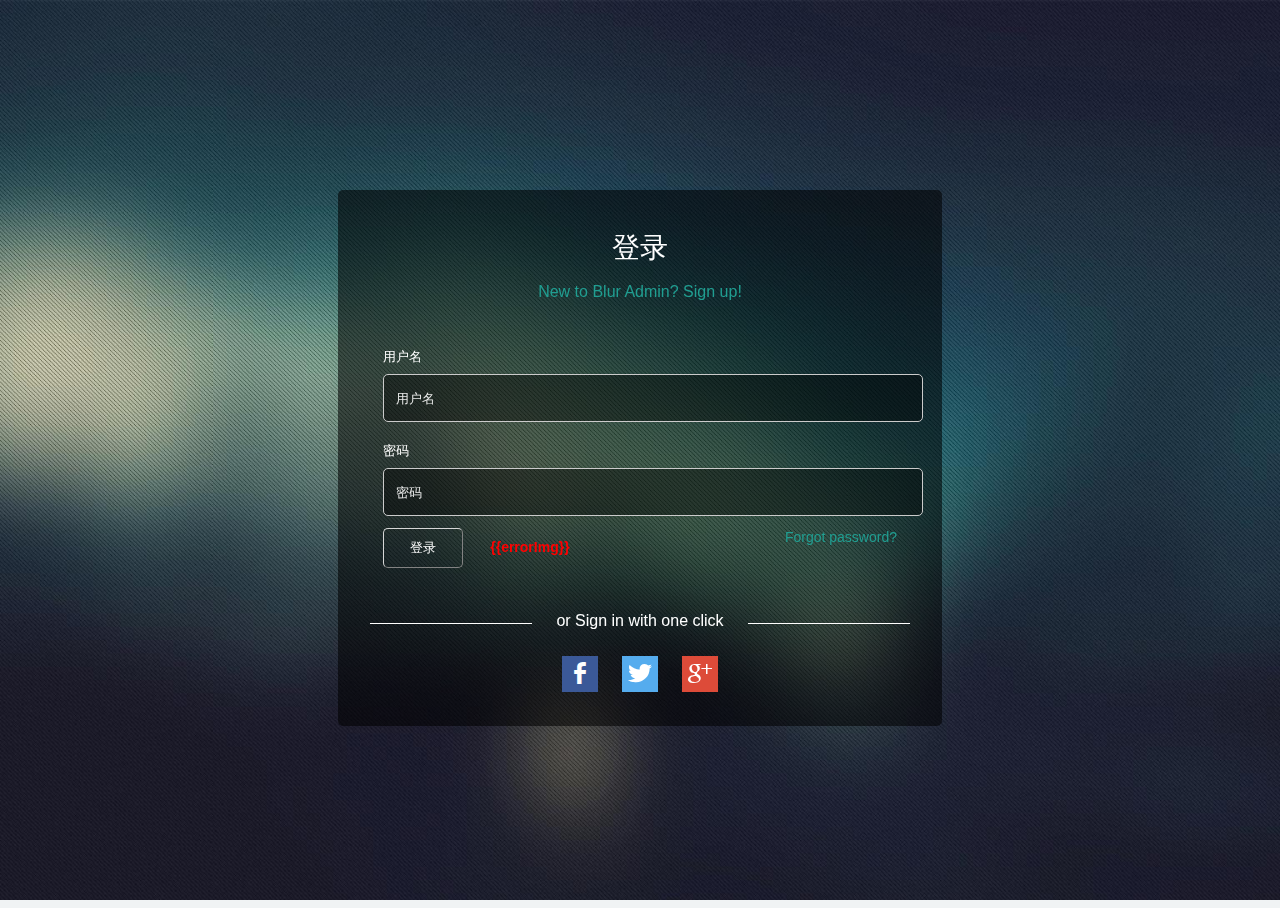
==== commit adbb79c4: "update" ====
--- a/src/main/webapp/login.html
+++ b/src/main/webapp/login.html
@@ -31,7 +31,7 @@
   <script src="js/jquery-2.2.3.min.js"></script>
   <script src="js/cookie.js"></script>
   <script src="controller/loginCtrl.js"></script>
-  <script src="service/loginService"></script>
+  <script src="service/loginService.js"></script>
 </head>
 <body>
 <main class="auth-main">
--- a/src/main/webapp/css/login.css
+++ b/src/main/webapp/css/login.css
@@ -0,0 +1,28 @@
+input{
+  		width:100%;
+  		height:34px;
+  		padding:6px 12px;
+  	}
+  	form{
+  		border: 1px solid transparent;
+  		box-shadow: none;
+  		padding:6px 12px;
+  		font-size: 14;
+  		line-height: 1.4;
+  	}
+  	.bth{
+  		display: inline-block;
+  		padding:6px 12px;
+  		margin-bottom: 0;
+	    font-size: 14px;
+	    font-weight: 400;
+	    line-height: 1.42857143;
+	    text-align: center;
+	    white-space: nowrap;
+	    vertical-align: middle;
+	    border-radius: 5px;
+  	}
+  	button{
+  		width:80px;
+  		height:40px
+  	}